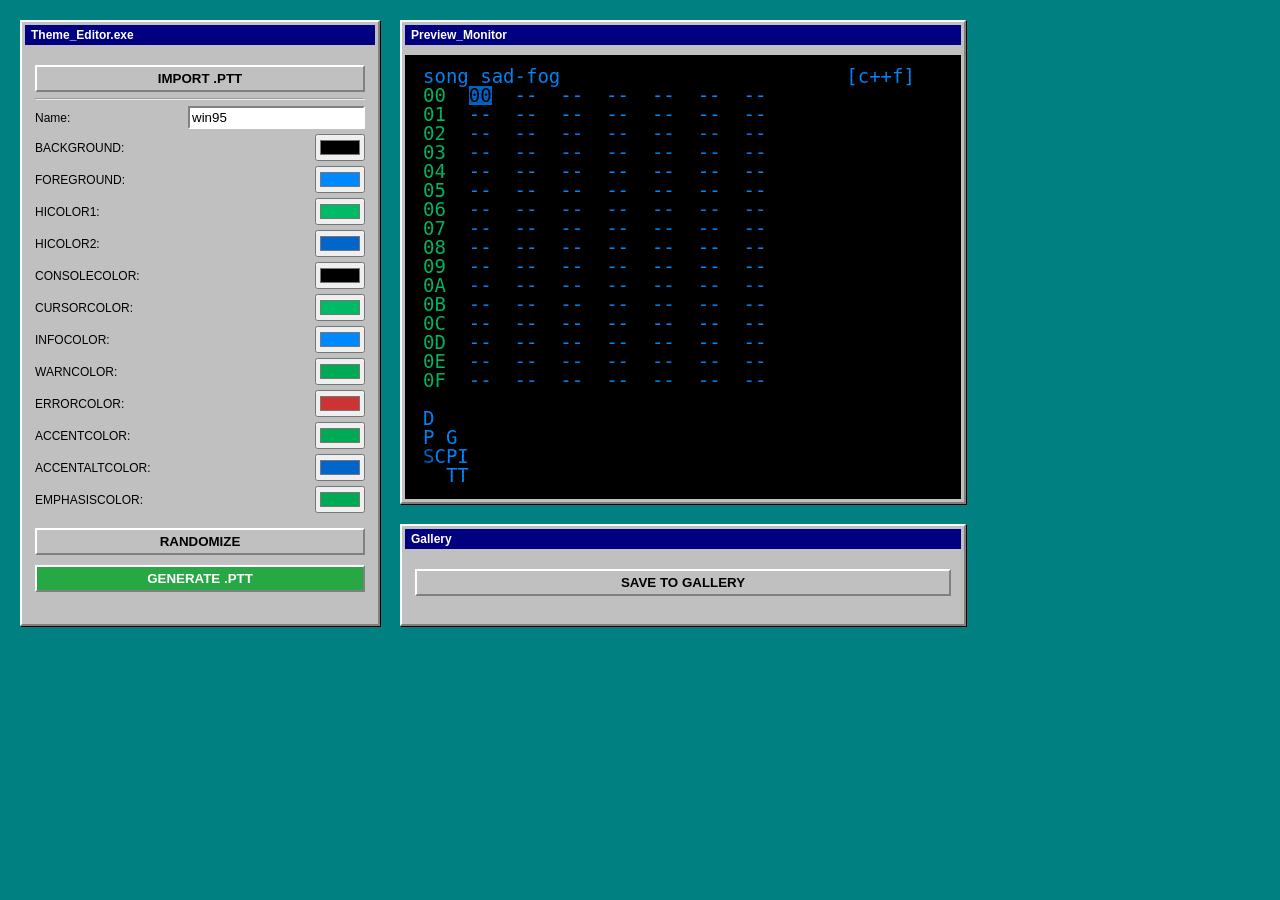
==== static-app/index.html @ 23eadcdd "Merge pull request #3 from maks/fix-color-mappings Fix color mappings for the preview monitor screen" ====
<!DOCTYPE html>
<html>
<head>
  <title>picoTracker Theme Studio v1.0</title>
  <link rel="stylesheet" href="style.css">
</head>
<body>
  <div class="window" style="width: 350px;">
    <div class="title-bar"><span>Theme_Editor.exe</span></div>
    <div class="content">
      <input type="file" id="fileIn" style="display:none" onchange="upload()">
      <button onclick="document.getElementById('fileIn').click()" style="width:100%">IMPORT .PTT</button>
      <hr>
      <form id="f" onsubmit="downloadTheme(event)">
        <div class="row">Name: <input type="text" name="theme_name" id="tn" value="win95"></div>
        <!-- Color inputs will be injected by script.js -->
        <button type="button" id="randBtn" onclick="rand()" style="width:100%; margin: 10px 0;">RANDOMIZE</button>
        <button type="submit" style="width:100%; background:#28a745; color:white">GENERATE .PTT</button>
      </form>
    </div>
  </div>

  <div style="display:flex; flex-direction:column; gap:20px;">
    <div class="window">
      <div class="title-bar"><span>Preview_Monitor</span></div>
      <div class="preview" id="pv">
        <span class="fg">song sad-fog</span>                         <span class="info">[c++f]</span>
        <!-- tracker rows placeholder (filled by JS if needed) -->
      </div>
    </div>
    <div class="window">
      <div class="title-bar"><span>Gallery</span></div>
      <div class="content">
        <button onclick="saveG()" style="width:100%">SAVE TO GALLERY</button>
        <div id="gal" class="gallery"></div>
      </div>
    </div>
  </div>

  <script src="script.js"></script>
</body>
</html>
---- static-app/style.css ----
/* Extracted from template */
@font-face {
  font-family: 'Hourglass';
  src: url('Hourglass.woff') format('woff');
  font-weight: normal;
  font-style: normal;
}

:root { --win-bg: #c0c0c0; --win-border-light: #ffffff; --win-border-dark: #808080; --win-blue: #000080; }
body { background: #008080; font-family: sans-serif; display: flex; gap: 20px; padding: 20px; margin: 0; font-size: 12px; }
.window { background: var(--win-bg); border: 2px solid; border-color: var(--win-border-light) var(--win-border-dark) var(--win-border-dark) var(--win-border-light); padding: 3px; box-shadow: 1px 1px 0 #000; }
.title-bar { background: var(--win-blue); color: white; padding: 3px 6px; font-weight: bold; display: flex; justify-content: space-between; margin-bottom: 10px; }
.content { padding: 10px; }
.row { display: flex; justify-content: space-between; align-items: center; margin-bottom: 5px; }
input[type="text"] { border: 2px solid; border-color: var(--win-border-dark) var(--win-border-light) var(--win-border-light) var(--win-border-dark); padding: 2px; outline: none; }
button { background: var(--win-bg); border: 2px solid; border-color: var(--win-border-light) var(--win-border-dark) var(--win-border-dark) var(--win-border-light); padding: 4px 10px; cursor: pointer; font-weight: bold; }
button:active { border-color: var(--win-border-dark) var(--win-border-light) var(--win-border-light) var(--win-border-dark); }
.preview {
    width: 520px;
    height: 420px;
    background: var(--BACKGROUND);
    color: var(--FOREGROUND);
    border: 4px solid #000;
    position: relative;
    padding: 8px 14px;
    overflow: hidden;
    font-family: "Hourglass", "DejaVu Sans Mono", "Courier New", monospace;
    font-size: 19px;
    line-height: 1.0;
    letter-spacing: 0;
    white-space: pre;
}
.preview::after { content: ""; position: absolute; top:0; left:0; width:100%; height:100%; background: linear-gradient(rgba(18,16,16,0) 50%, rgba(0,0,0,0.1) 50%); background-size: 100% 4px; pointer-events: none; }
.preview .fg { color: var(--FOREGROUND); }
.preview .hi1 { color: var(--HICOLOR1); }
.preview .hi2 { color: var(--HICOLOR2); }
.preview .info { color: var(--INFOCOLOR); }
.preview .warn { color: var(--WARNCOLOR); }
.preview .error { color: var(--ERRORCOLOR); }
.preview .cursor {
    background: var(--HICOLOR2);
    color: var(--BACKGROUND);
    display: inline-block;
    width: 2ch;
    text-align: center;
    padding: 0;
}
.gallery { margin-top: 15px; display: grid; grid-template-columns: repeat(3, 1fr); gap: 5px; }
.g-item { border: 1px solid #000; padding: 5px; cursor: pointer; font-size: 10px; text-align: center; }
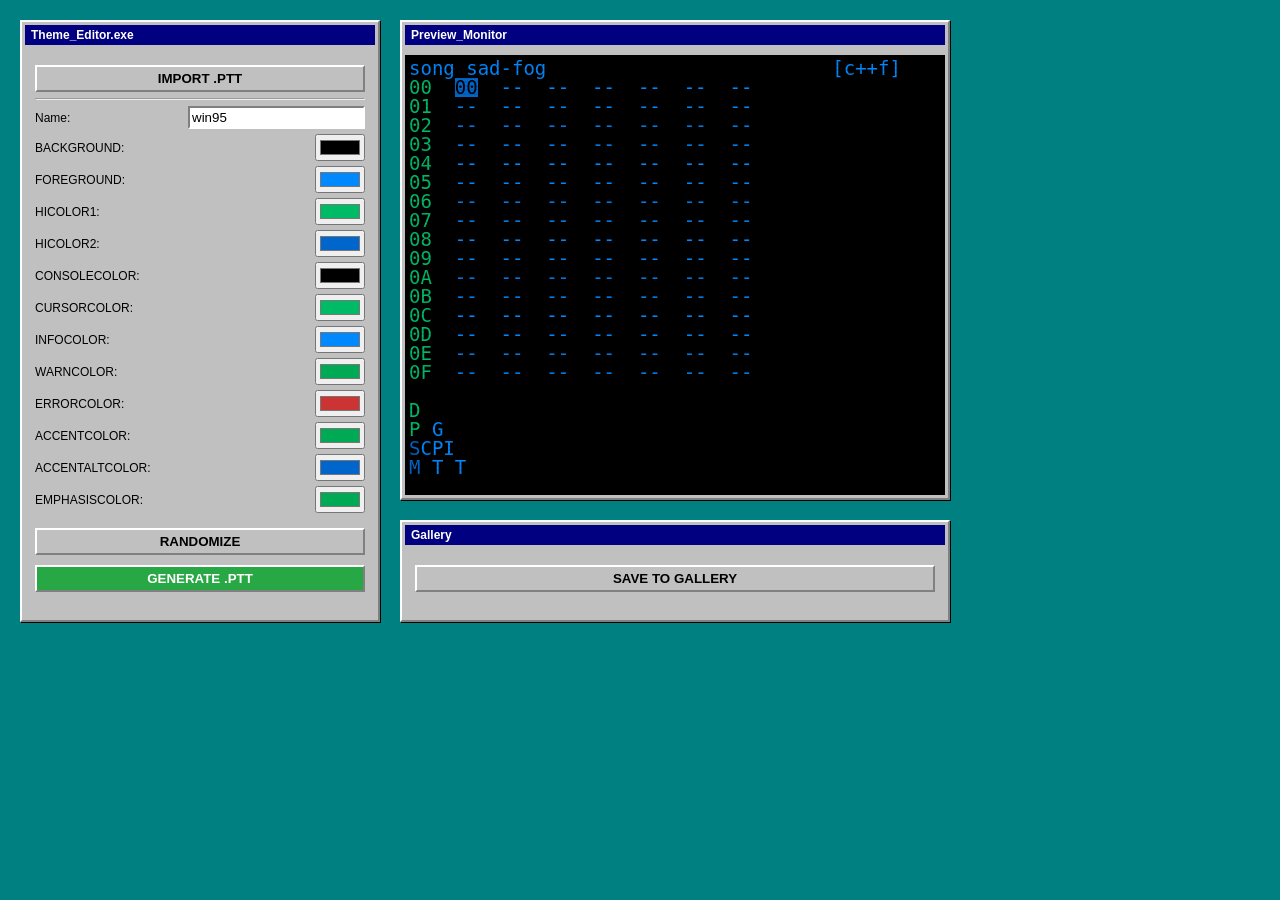
==== commit d07c2688: "add more preview screens" ====
--- a/static-app/index.html
+++ b/static-app/index.html
@@ -21,11 +21,68 @@
   </div>
 
   <div style="display:flex; flex-direction:column; gap:20px;">
-    <div class="window">
+    <div class="window" style="position:relative;">
       <div class="title-bar"><span>Preview_Monitor</span></div>
-      <div class="preview" id="pv">
-        <span class="fg">song sad-fog</span>                         <span class="info">[c++f]</span>
-        <!-- tracker rows placeholder (filled by JS if needed) -->
+      <div class="preview-area" id="previewArea">
+        <div class="preview-inner">
+
+        <!-- SCREEN 1: Project (above) -->
+        <div class="preview" id="screen-project" style="display:none;">
+Project ABE [FUL]
+
+
+tempo: 400 [190]
+transpose: 00
+scale: None (Chromatic)
+scale root: C
+
+Sample Pool
+Remove Unused Samples
+Remove Unused Instruments
+
+project: ABE
+Load Save New Random
+Render: Mixdown Stems
+
+
+
+<span class="fg"><span class="hi1">D</span></span>
+<span class="fg"><span class="hi1">P</span><span class="fg"> G</span></span>
+<span class="fg"><span class="hi2">S</span><span class="fg">CPI</span></span>
+<span class="fg"><span class="hi2">M</span><span class="fg"> TT</span></span>
+        </div>
+
+        <!-- SCREEN 2: Song (center/cur) -->
+        <div class="preview" id="screen-song">
+<span class="fg">song sad-fog</span>                         <span class="info">[c++f]</span>
+<!-- tracker rows placeholder (filled by JS if needed) -->
+        </div>
+
+        <!-- SCREEN 3: Chain (right) -->
+        <div class="preview" id="screen-chain" style="display:none;">
+Chain 00 [FUL]
+<span class="fg">00</span> <span class="fg">00</span> <span class="fg">00</span>
+<span class="fg">01</span> <span class="fg">01</span> <span class="fg">00</span>
+<span class="fg">02</span> <span class="fg">03</span> <span class="fg">00</span>
+<span class="fg">03</span> <span class="fg">--</span> <span class="fg">00</span>
+<span class="fg">04</span> <span class="fg">--</span> <span class="fg">00</span>
+<span class="fg">05</span> <span class="fg">--</span> <span class="fg">00</span>
+<span class="fg">06</span> <span class="fg">--</span> <span class="fg">00</span>
+<span class="fg">07</span> <span class="fg">--</span> <span class="fg">00</span>
+<span class="fg">08</span> <span class="fg">--</span> <span class="fg">00</span>
+<span class="fg">09</span> <span class="fg">--</span> <span class="fg">00</span>
+<span class="fg">0A</span> <span class="fg">--</span> <span class="fg">00</span>
+<span class="fg">0B</span> <span class="fg">--</span> <span class="fg">00</span>
+<span class="fg">0C</span> <span class="fg">--</span> <span class="fg">00</span>
+<span class="fg">0D</span> <span class="fg">--</span> <span class="fg">00</span>
+<span class="fg">0E</span> <span class="fg">--</span> <span class="fg">00</span>
+<span class="fg">0F</span> <span class="fg">--</span> <span class="fg">00</span>
+<span class="fg"><span class="hi1">D</span></span>
+<span class="fg"><span class="hi1">P</span><span class="fg"> G</span></span>
+<span class="fg"><span class="hi2">S</span><span class="fg">CPI</span></span>
+<span class="fg"><span class="hi2">M</span><span class="fg"> T T</span></span>
+        </div>
+        </div>
       </div>
     </div>
     <div class="window">
--- a/static-app/style.css
+++ b/static-app/style.css
@@ -7,7 +7,7 @@
 }
 
 :root { --win-bg: #c0c0c0; --win-border-light: #ffffff; --win-border-dark: #808080; --win-blue: #000080; }
-body { background: #008080; font-family: sans-serif; display: flex; gap: 20px; padding: 20px; margin: 0; font-size: 12px; }
+body { background: #008080; font-family: sans-serif; display: flex; gap: 20px; padding: 20px; margin: 0; font-size: 12px; box-sizing: border-box; }
 .window { background: var(--win-bg); border: 2px solid; border-color: var(--win-border-light) var(--win-border-dark) var(--win-border-dark) var(--win-border-light); padding: 3px; box-shadow: 1px 1px 0 #000; }
 .title-bar { background: var(--win-blue); color: white; padding: 3px 6px; font-weight: bold; display: flex; justify-content: space-between; margin-bottom: 10px; }
 .content { padding: 10px; }
@@ -15,20 +15,34 @@
 input[type="text"] { border: 2px solid; border-color: var(--win-border-dark) var(--win-border-light) var(--win-border-light) var(--win-border-dark); padding: 2px; outline: none; }
 button { background: var(--win-bg); border: 2px solid; border-color: var(--win-border-light) var(--win-border-dark) var(--win-border-dark) var(--win-border-light); padding: 4px 10px; cursor: pointer; font-weight: bold; }
 button:active { border-color: var(--win-border-dark) var(--win-border-light) var(--win-border-light) var(--win-border-dark); }
+.preview-area {
+    position: relative;
+    width: 540px;
+    height: 440px;
+    box-sizing: border-box;
+}
+.preview-inner {
+    position: absolute;
+    top: 0;
+    left: 0;
+    right: 0;
+    bottom: 0;
+    overflow: hidden;
+}
 .preview {
-    width: 520px;
-    height: 420px;
+    width: 100%;
+    height: 100%;
     background: var(--BACKGROUND);
     color: var(--FOREGROUND);
     border: 4px solid #000;
     position: relative;
-    padding: 8px 14px;
-    overflow: hidden;
+    box-sizing: border-box;
     font-family: "Hourglass", "DejaVu Sans Mono", "Courier New", monospace;
     font-size: 19px;
     line-height: 1.0;
     letter-spacing: 0;
     white-space: pre;
+    /* All three screens share this exact same position */
 }
 .preview::after { content: ""; position: absolute; top:0; left:0; width:100%; height:100%; background: linear-gradient(rgba(18,16,16,0) 50%, rgba(0,0,0,0.1) 50%); background-size: 100% 4px; pointer-events: none; }
 .preview .fg { color: var(--FOREGROUND); }
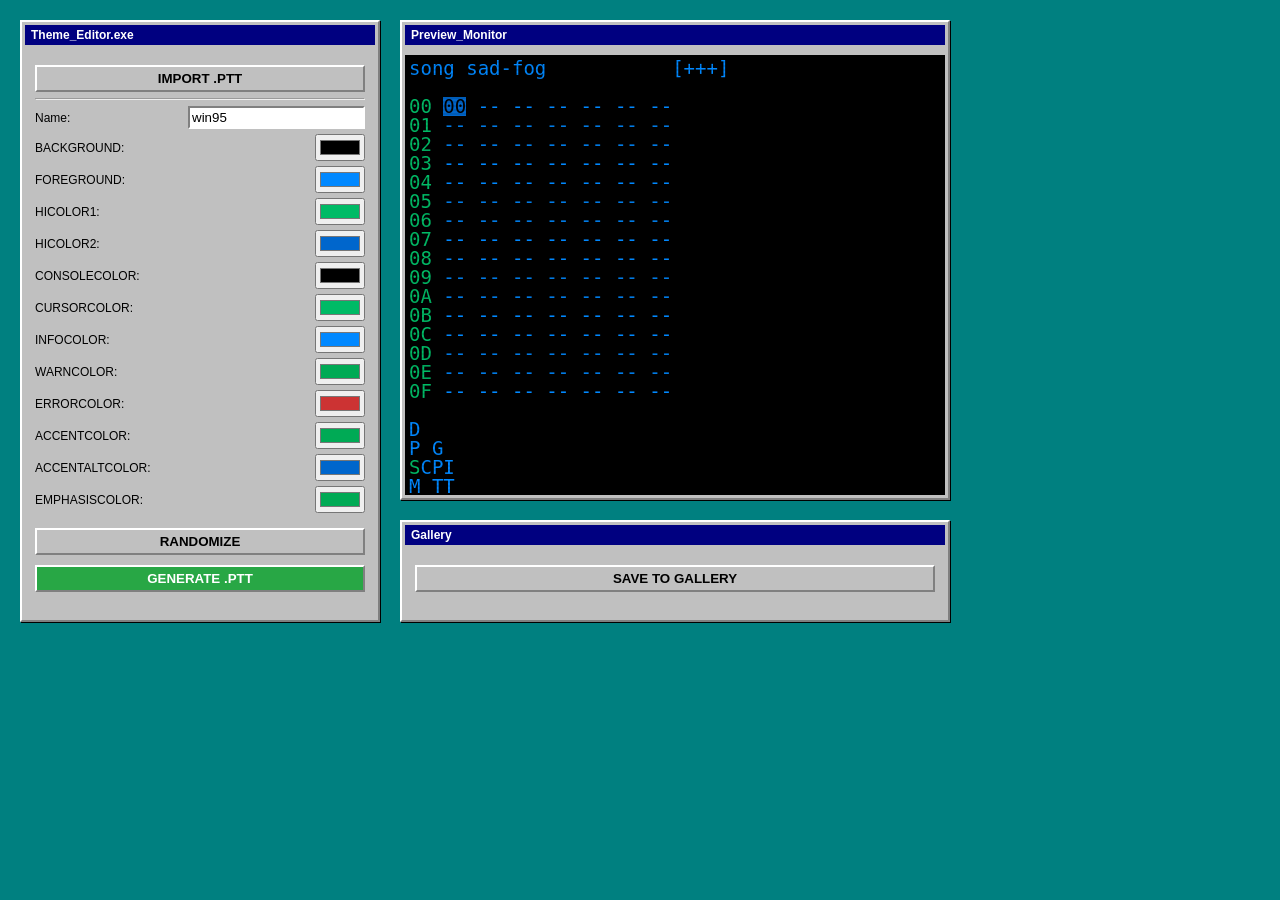
==== commit fd1e7bab: "more layout fixes" ====
--- a/static-app/index.html
+++ b/static-app/index.html
@@ -27,8 +27,7 @@
         <div class="preview-inner">
 
         <!-- SCREEN 1: Project (above) -->
-        <div class="preview" id="screen-project" style="display:none;">
-Project ABE [FUL]
+        <div class="preview" id="screen-project" style="display:none;">Project ABE            [+++]
 
 
 tempo: 400 [190]
@@ -46,41 +45,62 @@
 
 
 
-<span class="fg"><span class="hi1">D</span></span>
-<span class="fg"><span class="hi1">P</span><span class="fg"> G</span></span>
-<span class="fg"><span class="hi2">S</span><span class="fg">CPI</span></span>
-<span class="fg"><span class="hi2">M</span><span class="fg"> TT</span></span>
+
+<span class="fg">D</span>
+<span class="fg"><span class="hi1">P</span> G</span>
+<span class="fg">SCPI</span>
+<span class="fg">M TT</span>
         </div>
-
         <!-- SCREEN 2: Song (center/cur) -->
-        <div class="preview" id="screen-song">
-<span class="fg">song sad-fog</span>                         <span class="info">[c++f]</span>
-<!-- tracker rows placeholder (filled by JS if needed) -->
-        </div>
+        <div class="preview" id="screen-song"><span class="fg">song sad-fog</span>           <span class="info">[+++]</span>
+        </span>
+<span class="fg"><span class="hi1">00</span> <span class="cursor">00</span> -- -- -- -- -- --</span>
+<span class="fg"><span class="hi1">01</span> -- -- -- -- -- -- --</span>
+<span class="fg"><span class="hi1">02</span> -- -- -- -- -- -- --</span>
+<span class="fg"><span class="hi1">03</span> -- -- -- -- -- -- --</span>
+<span class="fg"><span class="hi1">04</span> -- -- -- -- -- -- --</span>
+<span class="fg"><span class="hi1">05</span> -- -- -- -- -- -- --</span>
+<span class="fg"><span class="hi1">06</span> -- -- -- -- -- -- --</span>
+<span class="fg"><span class="hi1">07</span> -- -- -- -- -- -- --</span>
+<span class="fg"><span class="hi1">08</span> -- -- -- -- -- -- --</span>
+<span class="fg"><span class="hi1">09</span> -- -- -- -- -- -- --</span>
+<span class="fg"><span class="hi1">0A</span> -- -- -- -- -- -- --</span>
+<span class="fg"><span class="hi1">0B</span> -- -- -- -- -- -- --</span>
+<span class="fg"><span class="hi1">0C</span> -- -- -- -- -- -- --</span>
+<span class="fg"><span class="hi1">0D</span> -- -- -- -- -- -- --</span>
+<span class="fg"><span class="hi1">0E</span> -- -- -- -- -- -- --</span>
+<span class="fg"><span class="hi1">0F</span> -- -- -- -- -- -- --</span>
+</span>
+<span class="fg">D</span>
+<span class="fg">P G</span>
+<span class="fg"><span class="hi1">S</span>CPI</span>
+<span class="fg">M TT</span>
+       </div>
 
         <!-- SCREEN 3: Chain (right) -->
-        <div class="preview" id="screen-chain" style="display:none;">
-Chain 00 [FUL]
-<span class="fg">00</span> <span class="fg">00</span> <span class="fg">00</span>
-<span class="fg">01</span> <span class="fg">01</span> <span class="fg">00</span>
-<span class="fg">02</span> <span class="fg">03</span> <span class="fg">00</span>
-<span class="fg">03</span> <span class="fg">--</span> <span class="fg">00</span>
-<span class="fg">04</span> <span class="fg">--</span> <span class="fg">00</span>
-<span class="fg">05</span> <span class="fg">--</span> <span class="fg">00</span>
-<span class="fg">06</span> <span class="fg">--</span> <span class="fg">00</span>
-<span class="fg">07</span> <span class="fg">--</span> <span class="fg">00</span>
-<span class="fg">08</span> <span class="fg">--</span> <span class="fg">00</span>
-<span class="fg">09</span> <span class="fg">--</span> <span class="fg">00</span>
-<span class="fg">0A</span> <span class="fg">--</span> <span class="fg">00</span>
-<span class="fg">0B</span> <span class="fg">--</span> <span class="fg">00</span>
-<span class="fg">0C</span> <span class="fg">--</span> <span class="fg">00</span>
-<span class="fg">0D</span> <span class="fg">--</span> <span class="fg">00</span>
-<span class="fg">0E</span> <span class="fg">--</span> <span class="fg">00</span>
-<span class="fg">0F</span> <span class="fg">--</span> <span class="fg">00</span>
-<span class="fg"><span class="hi1">D</span></span>
-<span class="fg"><span class="hi1">P</span><span class="fg"> G</span></span>
-<span class="fg"><span class="hi2">S</span><span class="fg">CPI</span></span>
-<span class="fg"><span class="hi2">M</span><span class="fg"> T T</span></span>
+        <div class="preview" id="screen-chain" style="display:none;">Chain 00               [FUL]
+
+<span class="hi1">00</span> <span class="fg">00</span> <span class="fg">00</span>
+<span class="hi1">01</span> <span class="fg">01</span> <span class="fg">00</span>
+<span class="hi1">02</span> <span class="fg">03</span> <span class="fg">00</span>
+<span class="hi1">03</span> <span class="fg">--</span> <span class="fg">00</span>
+<span class="hi1">04</span> <span class="fg">--</span> <span class="fg">00</span>
+<span class="hi1">05</span> <span class="fg">--</span> <span class="fg">00</span>
+<span class="hi1">06</span> <span class="fg">--</span> <span class="fg">00</span>
+<span class="hi1">07</span> <span class="fg">--</span> <span class="fg">00</span>
+<span class="hi1">08</span> <span class="fg">--</span> <span class="fg">00</span>
+<span class="hi1">09</span> <span class="fg">--</span> <span class="fg">00</span>
+<span class="hi1">0A</span> <span class="fg">--</span> <span class="fg">00</span>
+<span class="hi1">0B</span> <span class="fg">--</span> <span class="fg">00</span>
+<span class="hi1">0C</span> <span class="fg">--</span> <span class="fg">00</span>
+<span class="hi1">0D</span> <span class="fg">--</span> <span class="fg">00</span>
+<span class="hi1">0E</span> <span class="fg">--</span> <span class="fg">00</span>
+<span class="hi1">0F</span> <span class="fg">--</span> <span class="fg">00</span>
+</span>
+<span class="fg">D</span>
+<span class="fg">P G</span></span>
+<span class="fg">S<span class="hi1">C</span>PI</span></span>
+<span class="fg">M TT</span></span>
         </div>
         </div>
       </div>
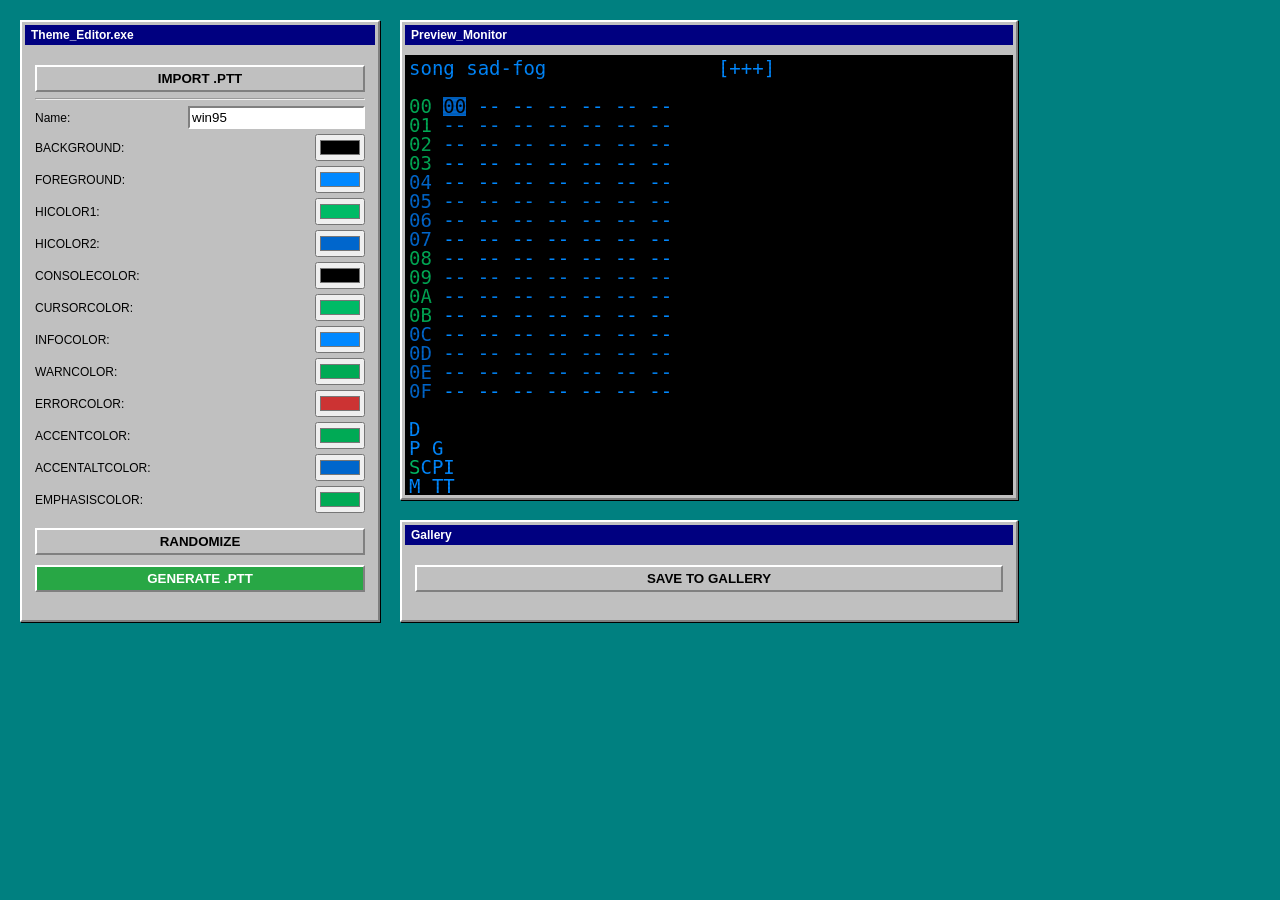
==== commit 42454355: "fix colours on new preview screens & preview width" ====
--- a/static-app/index.html
+++ b/static-app/index.html
@@ -26,24 +26,29 @@
       <div class="preview-area" id="previewArea">
         <div class="preview-inner">
 
-        <!-- SCREEN 1: Project (above) -->
-        <div class="preview" id="screen-project" style="display:none;">Project ABE            [+++]
+        <!-- SCREEN 1: Project -->
+        <!-- Color mapping (from ref/ProjectView.cpp DrawView()):
+             CD_NORMAL  (FOREGROUND) → title "Project oneCycAc", all field labels + values
+                                → action buttons (Sample Pool, Load, Save, etc.)
+                                → static fields ("Render:"), footer text (D, P G, SCPI, M TT)
+             INFOCOLOR  (INFOCOLOR)  → status indicator "[+++]"
+        -->
+        <div class="preview" id="screen-project" style="display:none;"><span class="fg">Project oneCycAc</span>           <span class="info">[+++]</span>
 
 
-tempo: 400 [190]
-transpose: 00
-scale: None (Chromatic)
-scale root: C
-
-Sample Pool
-Remove Unused Samples
-Remove Unused Instruments
-
-project: ABE
-Load Save New Random
-Render: Mixdown Stems
-
-
+     <span class="fg">tempo:</span><span class="emphasis"> 400 [190]</span>
+     <span class="fg">transpose:</span><span class="emphasis"> 00</span>
+     <span class="fg">scale:</span><span class="emphasis"> None (Chromatic)</span>
+     <span class="fg">scale root:</span><span class="emphasis"> C</span>
+     
+     <span class="fg">Sample Pool</span>
+     <span class="fg">Remove Unused Samples</span>
+     <span class="fg">Remove Unused Instruments</span>
+     
+     <span class="fg">project:</span><span class="emphasis"> ABE</span>
+     <span class="fg">Load Save New Random</span>
+     <span class="fg">Render: Mixdown Stems</span>
+     
 
 
 <span class="fg">D</span>
@@ -51,57 +56,74 @@
 <span class="fg">SCPI</span>
 <span class="fg">M TT</span>
         </div>
-        <!-- SCREEN 2: Song (center/cur) -->
-        <div class="preview" id="screen-song"><span class="fg">song sad-fog</span>           <span class="info">[+++]</span>
-        </span>
-<span class="fg"><span class="hi1">00</span> <span class="cursor">00</span> -- -- -- -- -- --</span>
-<span class="fg"><span class="hi1">01</span> -- -- -- -- -- -- --</span>
-<span class="fg"><span class="hi1">02</span> -- -- -- -- -- -- --</span>
-<span class="fg"><span class="hi1">03</span> -- -- -- -- -- -- --</span>
-<span class="fg"><span class="hi1">04</span> -- -- -- -- -- -- --</span>
-<span class="fg"><span class="hi1">05</span> -- -- -- -- -- -- --</span>
-<span class="fg"><span class="hi1">06</span> -- -- -- -- -- -- --</span>
-<span class="fg"><span class="hi1">07</span> -- -- -- -- -- -- --</span>
-<span class="fg"><span class="hi1">08</span> -- -- -- -- -- -- --</span>
-<span class="fg"><span class="hi1">09</span> -- -- -- -- -- -- --</span>
-<span class="fg"><span class="hi1">0A</span> -- -- -- -- -- -- --</span>
-<span class="fg"><span class="hi1">0B</span> -- -- -- -- -- -- --</span>
-<span class="fg"><span class="hi1">0C</span> -- -- -- -- -- -- --</span>
-<span class="fg"><span class="hi1">0D</span> -- -- -- -- -- -- --</span>
-<span class="fg"><span class="hi1">0E</span> -- -- -- -- -- -- --</span>
-<span class="fg"><span class="hi1">0F</span> -- -- -- -- -- -- --</span>
-</span>
+
+        <!-- SCREEN 2: Song -->
+        <!-- Color mapping (from SongView.cpp):
+             CD_NORMAL  (FOREGROUND) → data cells, footer text
+             CD_HILITE1 (HICOLOR1)  → row numbers (rows 0-3, 8-B), active footer "S"
+             CD_ACCENT  (ACCENTCOLOR)   → row numbers (rows 4-7, C-F)
+             CD_ACCENTALT (ACCENTALTCOLOR) → row numbers (rows C-F)
+             HICOLOR2   (HICOLOR2)  → cursor cell (inverse)
+             INFOCOLOR  (INFOCOLOR) → status "[+++]"
+        -->
+        <div class="preview" id="screen-song"><span class="fg">song sad-fog</span>               <span class="info">[+++]</span>
+
+<span class="accent">00</span> <span class="cursor">00</span> <span class="fg">-- -- -- -- -- --</span>
+<span class="accent">01</span> <span class="fg">-- -- -- -- -- -- --</span>
+<span class="accent">02</span> <span class="fg">-- -- -- -- -- -- --</span>
+<span class="accent">03</span> <span class="fg">-- -- -- -- -- -- --</span>
+<span class="accentalt">04</span> <span class="fg">-- -- -- -- -- -- --</span>
+<span class="accentalt">05</span> <span class="fg">-- -- -- -- -- -- --</span>
+<span class="accentalt">06</span> <span class="fg">-- -- -- -- -- -- --</span>
+<span class="accentalt">07</span> <span class="fg">-- -- -- -- -- -- --</span>
+<span class="accent">08</span> <span class="fg">-- -- -- -- -- -- --</span>
+<span class="accent">09</span> <span class="fg">-- -- -- -- -- -- --</span>
+<span class="accent">0A</span> <span class="fg">-- -- -- -- -- -- --</span>
+<span class="accent">0B</span> <span class="fg">-- -- -- -- -- -- --</span>
+<span class="accentalt">0C</span> <span class="fg">-- -- -- -- -- -- --</span>
+<span class="accentalt">0D</span> <span class="fg">-- -- -- -- -- -- --</span>
+<span class="accentalt">0E</span> <span class="fg">-- -- -- -- -- -- --</span>
+<span class="accentalt">0F</span> <span class="fg">-- -- -- -- -- -- --</span>
+
 <span class="fg">D</span>
 <span class="fg">P G</span>
 <span class="fg"><span class="hi1">S</span>CPI</span>
 <span class="fg">M TT</span>
        </div>
 
-        <!-- SCREEN 3: Chain (right) -->
-        <div class="preview" id="screen-chain" style="display:none;">Chain 00               [FUL]
+        <!-- SCREEN 3: Chain -->
+        <!-- Color mapping (from ref/ChainView.cpp):
+             CD_NORMAL  (FOREGROND) → phrase data, transpose values, footer text
+             CD_HILITE1 (HICOLOR1)  → cursor inverse (invert highlight)
+             CD_ACCENT  (ACCENTCOLOR)   → row numbers (rows 0-3, 8-B), playing position ">"
+             CD_ACCENTALT (ACCENTALTCOLOR) → row numbers (rows 4-7, C-F), muted position "-"
+             INFOCOLOR  (INFOCOLOR) → status "[FUL]"
+        -->
+        <div class="preview" id="screen-chain" style="display:none;"><span class="fg">Chain 00</span>               <span class="info">[FUL]</span>
 
-<span class="hi1">00</span> <span class="fg">00</span> <span class="fg">00</span>
-<span class="hi1">01</span> <span class="fg">01</span> <span class="fg">00</span>
-<span class="hi1">02</span> <span class="fg">03</span> <span class="fg">00</span>
-<span class="hi1">03</span> <span class="fg">--</span> <span class="fg">00</span>
-<span class="hi1">04</span> <span class="fg">--</span> <span class="fg">00</span>
-<span class="hi1">05</span> <span class="fg">--</span> <span class="fg">00</span>
-<span class="hi1">06</span> <span class="fg">--</span> <span class="fg">00</span>
-<span class="hi1">07</span> <span class="fg">--</span> <span class="fg">00</span>
-<span class="hi1">08</span> <span class="fg">--</span> <span class="fg">00</span>
-<span class="hi1">09</span> <span class="fg">--</span> <span class="fg">00</span>
-<span class="hi1">0A</span> <span class="fg">--</span> <span class="fg">00</span>
-<span class="hi1">0B</span> <span class="fg">--</span> <span class="fg">00</span>
-<span class="hi1">0C</span> <span class="fg">--</span> <span class="fg">00</span>
-<span class="hi1">0D</span> <span class="fg">--</span> <span class="fg">00</span>
-<span class="hi1">0E</span> <span class="fg">--</span> <span class="fg">00</span>
-<span class="hi1">0F</span> <span class="fg">--</span> <span class="fg">00</span>
-</span>
+<span class="accent">00</span> <span class="fg">00</span> <span class="fg">00</span>
+<span class="accent">01</span> <span class="fg">01</span> <span class="fg">00</span>
+<span class="accent">02</span> <span class="fg">03</span> <span class="fg">00</span>
+<span class="accent">03</span> <span class="fg">--</span> <span class="fg">00</span>
+<span class="accentalt">04</span> <span class="fg">--</span> <span class="fg">00</span>
+<span class="accentalt">05</span> <span class="fg">--</span> <span class="fg">00</span>
+<span class="accentalt">06</span> <span class="fg">--</span> <span class="fg">00</span>
+<span class="accentalt">07</span> <span class="fg">--</span> <span class="fg">00</span>
+<span class="accent">08</span> <span class="fg">--</span> <span class="fg">00</span>
+<span class="accent">09</span> <span class="fg">--</span> <span class="fg">00</span>
+<span class="accent">0A</span> <span class="fg">--</span> <span class="fg">00</span>
+<span class="accent">0B</span> <span class="fg">--</span> <span class="fg">00</span>
+<span class="accentalt">0C</span> <span class="fg">--</span> <span class="fg">00</span>
+<span class="accentalt">0D</span> <span class="fg">--</span> <span class="fg">00</span>
+<span class="accentalt">0E</span> <span class="fg">--</span> <span class="fg">00</span>
+<span class="accentalt">0F</span> <span class="fg">--</span> <span class="fg">00</span>
+
 <span class="fg">D</span>
-<span class="fg">P G</span></span>
-<span class="fg">S<span class="hi1">C</span>PI</span></span>
-<span class="fg">M TT</span></span>
+<span class="fg">P G</span>
+<span class="fg">S<span class="hi1">C</span>PI</span>
+<span class="fg">M TT</span>
         </div>
+
         </div>
       </div>
     </div>
--- a/static-app/style.css
+++ b/static-app/style.css
@@ -17,9 +17,10 @@
 button:active { border-color: var(--win-border-dark) var(--win-border-light) var(--win-border-light) var(--win-border-dark); }
 .preview-area {
     position: relative;
-    width: 540px;
+    width: 32em;
     height: 440px;
     box-sizing: border-box;
+    font-size: 19px;
 }
 .preview-inner {
     position: absolute;
@@ -27,7 +28,6 @@
     left: 0;
     right: 0;
     bottom: 0;
-    overflow: hidden;
 }
 .preview {
     width: 100%;
@@ -48,9 +48,12 @@
 .preview .fg { color: var(--FOREGROUND); }
 .preview .hi1 { color: var(--HICOLOR1); }
 .preview .hi2 { color: var(--HICOLOR2); }
+.preview .accent { color: var(--ACCENTCOLOR); }
+.preview .accentalt { color: var(--ACCENTALTCOLOR); }
 .preview .info { color: var(--INFOCOLOR); }
 .preview .warn { color: var(--WARNCOLOR); }
 .preview .error { color: var(--ERRORCOLOR); }
+.preview .emphasis { color: var(--EMPHASISCOLOR); }
 .preview .cursor {
     background: var(--HICOLOR2);
     color: var(--BACKGROUND);
@@ -60,4 +63,4 @@
     padding: 0;
 }
 .gallery { margin-top: 15px; display: grid; grid-template-columns: repeat(3, 1fr); gap: 5px; }
-.g-item { border: 1px solid #000; padding: 5px; cursor: pointer; font-size: 10px; text-align: center; }
+.g-item { border: 1px solid #000; padding: 5px; font-size: 10px; display: flex; align-items: center; justify-content: center; gap: 4px; }
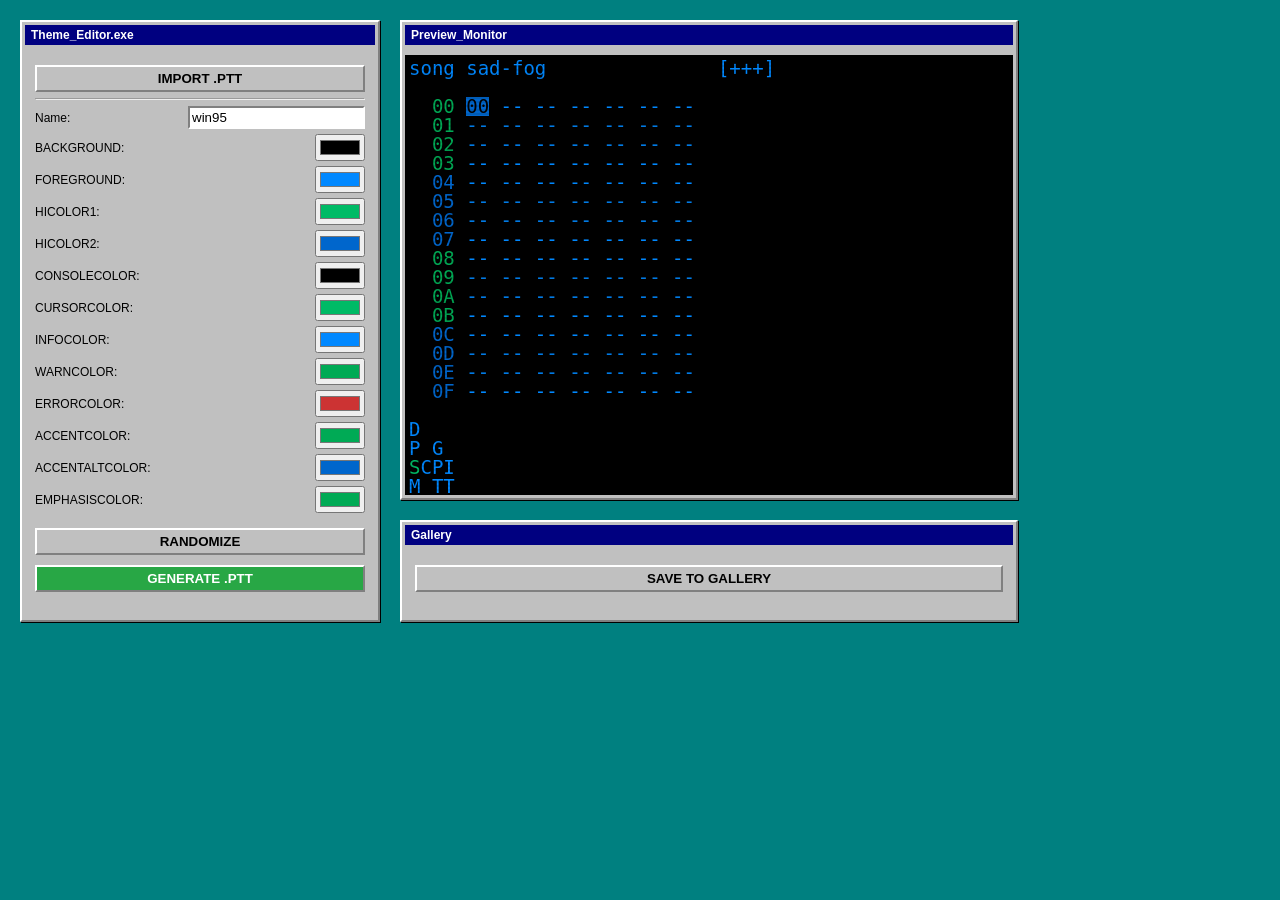
==== commit c0bfb524: "more screen layout corrections" ====
--- a/static-app/index.html
+++ b/static-app/index.html
@@ -33,7 +33,7 @@
                                 → static fields ("Render:"), footer text (D, P G, SCPI, M TT)
              INFOCOLOR  (INFOCOLOR)  → status indicator "[+++]"
         -->
-        <div class="preview" id="screen-project" style="display:none;"><span class="fg">Project oneCycAc</span>           <span class="info">[+++]</span>
+        <div class="preview" id="screen-project" data-screen="project" style="display:none;"><span class="fg">Project oneCycAc</span>           <span class="info">[+++]</span>
 
 
      <span class="fg">tempo:</span><span class="emphasis"> 400 [190]</span>
@@ -45,10 +45,11 @@
      <span class="fg">Remove Unused Samples</span>
      <span class="fg">Remove Unused Instruments</span>
      
-     <span class="fg">project:</span><span class="emphasis"> ABE</span>
+     <span class="fg">project:</span><span class="emphasis"> oneCycAc</span>
      <span class="fg">Load Save New Random</span>
      <span class="fg">Render: Mixdown Stems</span>
      
+
 
 
 <span class="fg">D</span>
@@ -66,24 +67,24 @@
              HICOLOR2   (HICOLOR2)  → cursor cell (inverse)
              INFOCOLOR  (INFOCOLOR) → status "[+++]"
         -->
-        <div class="preview" id="screen-song"><span class="fg">song sad-fog</span>               <span class="info">[+++]</span>
+        <div class="preview" id="screen-song" data-screen="song"><span class="fg">song sad-fog</span>               <span class="info">[+++]</span>
 
-<span class="accent">00</span> <span class="cursor">00</span> <span class="fg">-- -- -- -- -- --</span>
-<span class="accent">01</span> <span class="fg">-- -- -- -- -- -- --</span>
-<span class="accent">02</span> <span class="fg">-- -- -- -- -- -- --</span>
-<span class="accent">03</span> <span class="fg">-- -- -- -- -- -- --</span>
-<span class="accentalt">04</span> <span class="fg">-- -- -- -- -- -- --</span>
-<span class="accentalt">05</span> <span class="fg">-- -- -- -- -- -- --</span>
-<span class="accentalt">06</span> <span class="fg">-- -- -- -- -- -- --</span>
-<span class="accentalt">07</span> <span class="fg">-- -- -- -- -- -- --</span>
-<span class="accent">08</span> <span class="fg">-- -- -- -- -- -- --</span>
-<span class="accent">09</span> <span class="fg">-- -- -- -- -- -- --</span>
-<span class="accent">0A</span> <span class="fg">-- -- -- -- -- -- --</span>
-<span class="accent">0B</span> <span class="fg">-- -- -- -- -- -- --</span>
-<span class="accentalt">0C</span> <span class="fg">-- -- -- -- -- -- --</span>
-<span class="accentalt">0D</span> <span class="fg">-- -- -- -- -- -- --</span>
-<span class="accentalt">0E</span> <span class="fg">-- -- -- -- -- -- --</span>
-<span class="accentalt">0F</span> <span class="fg">-- -- -- -- -- -- --</span>
+<span class="accent">  00</span> <span class="cursor">00</span> <span class="fg">-- -- -- -- -- --</span>
+<span class="accent">  01</span> <span class="fg">-- -- -- -- -- -- --</span>
+<span class="accent">  02</span> <span class="fg">-- -- -- -- -- -- --</span>
+<span class="accent">  03</span> <span class="fg">-- -- -- -- -- -- --</span>
+<span class="accentalt">  04</span> <span class="fg">-- -- -- -- -- -- --</span>
+<span class="accentalt">  05</span> <span class="fg">-- -- -- -- -- -- --</span>
+<span class="accentalt">  06</span> <span class="fg">-- -- -- -- -- -- --</span>
+<span class="accentalt">  07</span> <span class="fg">-- -- -- -- -- -- --</span>
+<span class="accent">  08</span> <span class="fg">-- -- -- -- -- -- --</span>
+<span class="accent">  09</span> <span class="fg">-- -- -- -- -- -- --</span>
+<span class="accent">  0A</span> <span class="fg">-- -- -- -- -- -- --</span>
+<span class="accent">  0B</span> <span class="fg">-- -- -- -- -- -- --</span>
+<span class="accentalt">  0C</span> <span class="fg">-- -- -- -- -- -- --</span>
+<span class="accentalt">  0D</span> <span class="fg">-- -- -- -- -- -- --</span>
+<span class="accentalt">  0E</span> <span class="fg">-- -- -- -- -- -- --</span>
+<span class="accentalt">  0F</span> <span class="fg">-- -- -- -- -- -- --</span>
 
 <span class="fg">D</span>
 <span class="fg">P G</span>
@@ -99,24 +100,24 @@
              CD_ACCENTALT (ACCENTALTCOLOR) → row numbers (rows 4-7, C-F), muted position "-"
              INFOCOLOR  (INFOCOLOR) → status "[FUL]"
         -->
-        <div class="preview" id="screen-chain" style="display:none;"><span class="fg">Chain 00</span>               <span class="info">[FUL]</span>
+        <div class="preview" id="screen-chain" data-screen="chain" style="display:none;"><span class="fg">Chain 00</span><span class="info">                   [FUL]</span>
 
-<span class="accent">00</span> <span class="fg">00</span> <span class="fg">00</span>
-<span class="accent">01</span> <span class="fg">01</span> <span class="fg">00</span>
-<span class="accent">02</span> <span class="fg">03</span> <span class="fg">00</span>
-<span class="accent">03</span> <span class="fg">--</span> <span class="fg">00</span>
-<span class="accentalt">04</span> <span class="fg">--</span> <span class="fg">00</span>
-<span class="accentalt">05</span> <span class="fg">--</span> <span class="fg">00</span>
-<span class="accentalt">06</span> <span class="fg">--</span> <span class="fg">00</span>
-<span class="accentalt">07</span> <span class="fg">--</span> <span class="fg">00</span>
-<span class="accent">08</span> <span class="fg">--</span> <span class="fg">00</span>
-<span class="accent">09</span> <span class="fg">--</span> <span class="fg">00</span>
-<span class="accent">0A</span> <span class="fg">--</span> <span class="fg">00</span>
-<span class="accent">0B</span> <span class="fg">--</span> <span class="fg">00</span>
-<span class="accentalt">0C</span> <span class="fg">--</span> <span class="fg">00</span>
-<span class="accentalt">0D</span> <span class="fg">--</span> <span class="fg">00</span>
-<span class="accentalt">0E</span> <span class="fg">--</span> <span class="fg">00</span>
-<span class="accentalt">0F</span> <span class="fg">--</span> <span class="fg">00</span>
+<span class="accent">  00</span> <span class="fg">00</span> <span class="fg">00</span>
+<span class="accent">  01</span> <span class="fg">01</span> <span class="fg">00</span>
+<span class="accent">  02</span> <span class="fg">03</span> <span class="fg">00</span>
+<span class="accent">  03</span> <span class="fg">--</span> <span class="fg">00</span>
+<span class="accentalt">  04</span> <span class="fg">--</span> <span class="fg">00</span>
+<span class="accentalt">  05</span> <span class="fg">--</span> <span class="fg">00</span>
+<span class="accentalt">  06</span> <span class="fg">--</span> <span class="fg">00</span>
+<span class="accentalt">  07</span> <span class="fg">--</span> <span class="fg">00</span>
+<span class="accent">  08</span> <span class="fg">--</span> <span class="fg">00</span>
+<span class="accent">  09</span> <span class="fg">--</span> <span class="fg">00</span>
+<span class="accent">  0A</span> <span class="fg">--</span> <span class="fg">00</span>
+<span class="accent">  0B</span> <span class="fg">--</span> <span class="fg">00</span>
+<span class="accentalt">  0C</span> <span class="fg">--</span> <span class="fg">00</span>
+<span class="accentalt">  0D</span> <span class="fg">--</span> <span class="fg">00</span>
+<span class="accentalt">  0E</span> <span class="fg">--</span> <span class="fg">00</span>
+<span class="accentalt">  0F</span> <span class="fg">--</span> <span class="fg">00</span>
 
 <span class="fg">D</span>
 <span class="fg">P G</span>
